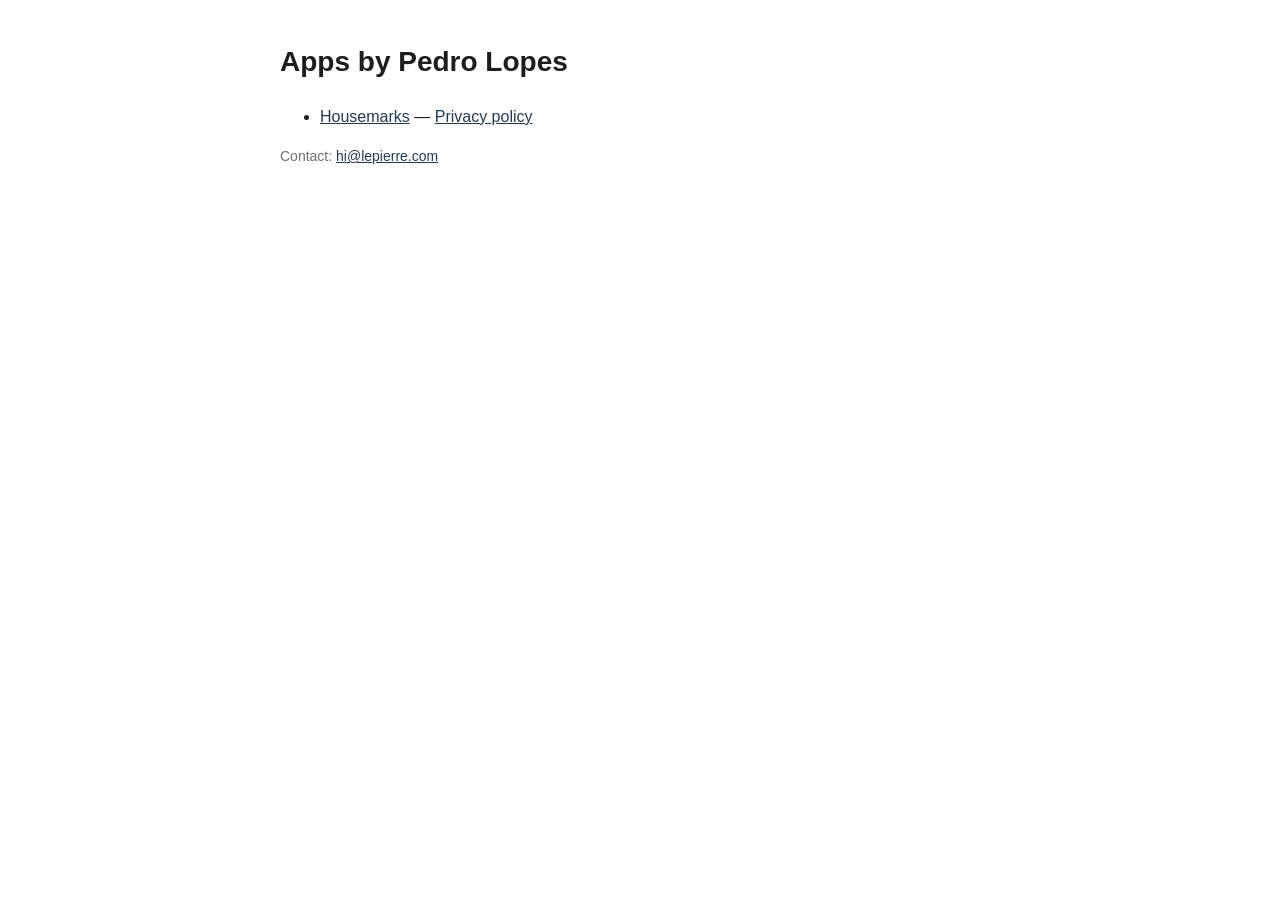
==== index.html @ 8f2e9b0d "Housemarks privacy policy and support pages Co-authored-by: Copilot <223556219+Copilot@users.noreply" ====
<!doctype html><html lang="en"><meta charset="utf-8"><meta name="viewport" content="width=device-width,initial-scale=1">
<title>Apps by Pedro Lopes</title><link rel="stylesheet" href="/style.css">
<h1>Apps by Pedro Lopes</h1>
<ul><li><a href="/housemarks/support/">Housemarks</a> — <a href="/housemarks/privacy/">Privacy policy</a></li></ul>
<p class="muted">Contact: <a href="mailto:hi@lepierre.com">hi@lepierre.com</a></p>
</html>
---- style.css ----
body{font:16px/1.6 -apple-system,BlinkMacSystemFont,"Segoe UI",sans-serif;max-width:720px;margin:40px auto;padding:0 20px;color:#1d1d1f}
h1{font-size:28px}h2{font-size:20px;margin-top:32px}a{color:#1F3A5F}
.lang{float:right}.muted{color:#6e6e73;font-size:14px}
@media (prefers-color-scheme:dark){body{background:#000;color:#f5f5f7}a{color:#8ab4f8}}
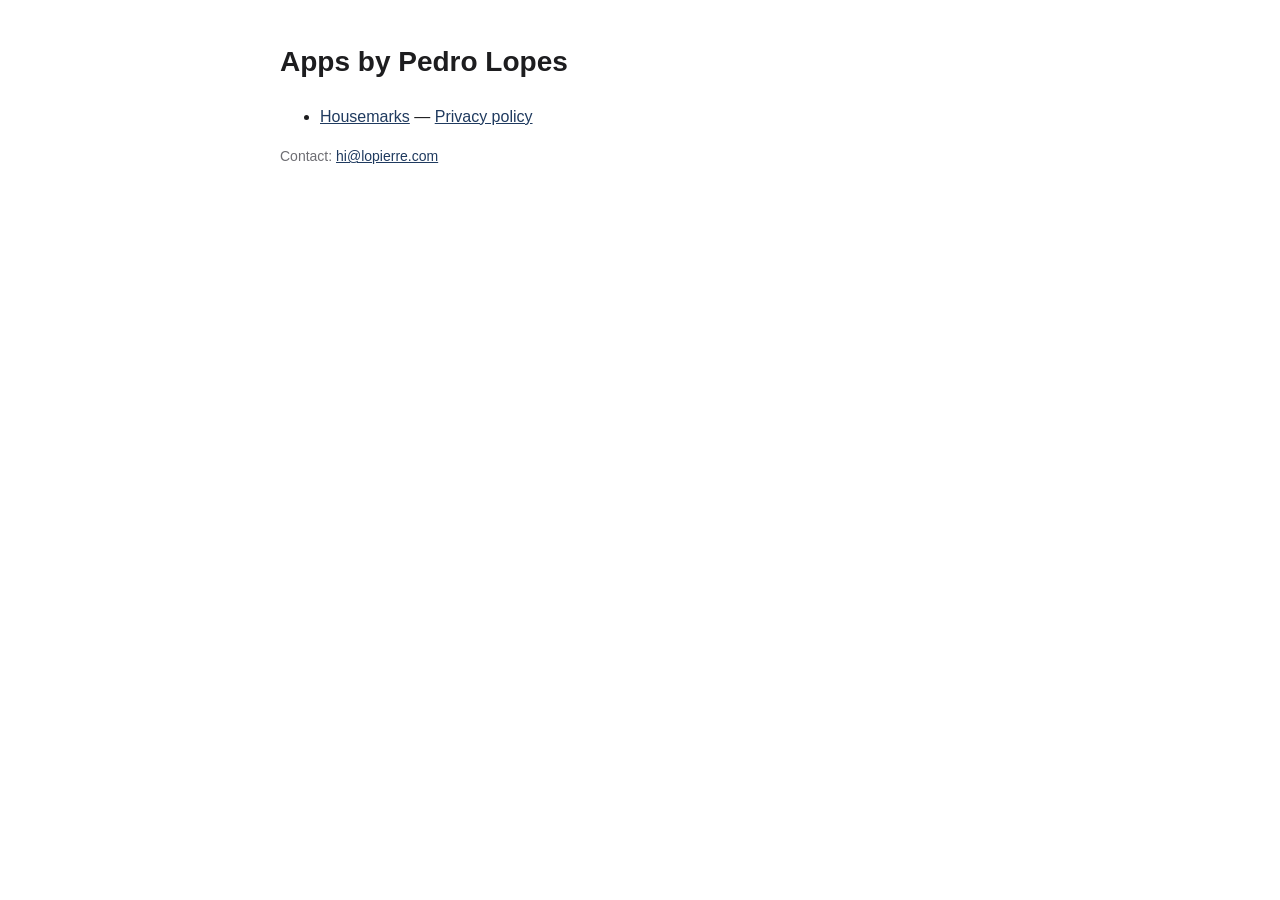
==== commit 51b94023: "Fix contact email domain (lopierre.com)" ====
--- a/index.html
+++ b/index.html
@@ -2,5 +2,5 @@
 <title>Apps by Pedro Lopes</title><link rel="stylesheet" href="/style.css">
 <h1>Apps by Pedro Lopes</h1>
 <ul><li><a href="/housemarks/support/">Housemarks</a> — <a href="/housemarks/privacy/">Privacy policy</a></li></ul>
-<p class="muted">Contact: <a href="mailto:hi@lepierre.com">hi@lepierre.com</a></p>
+<p class="muted">Contact: <a href="mailto:hi@lopierre.com">hi@lopierre.com</a></p>
 </html>
